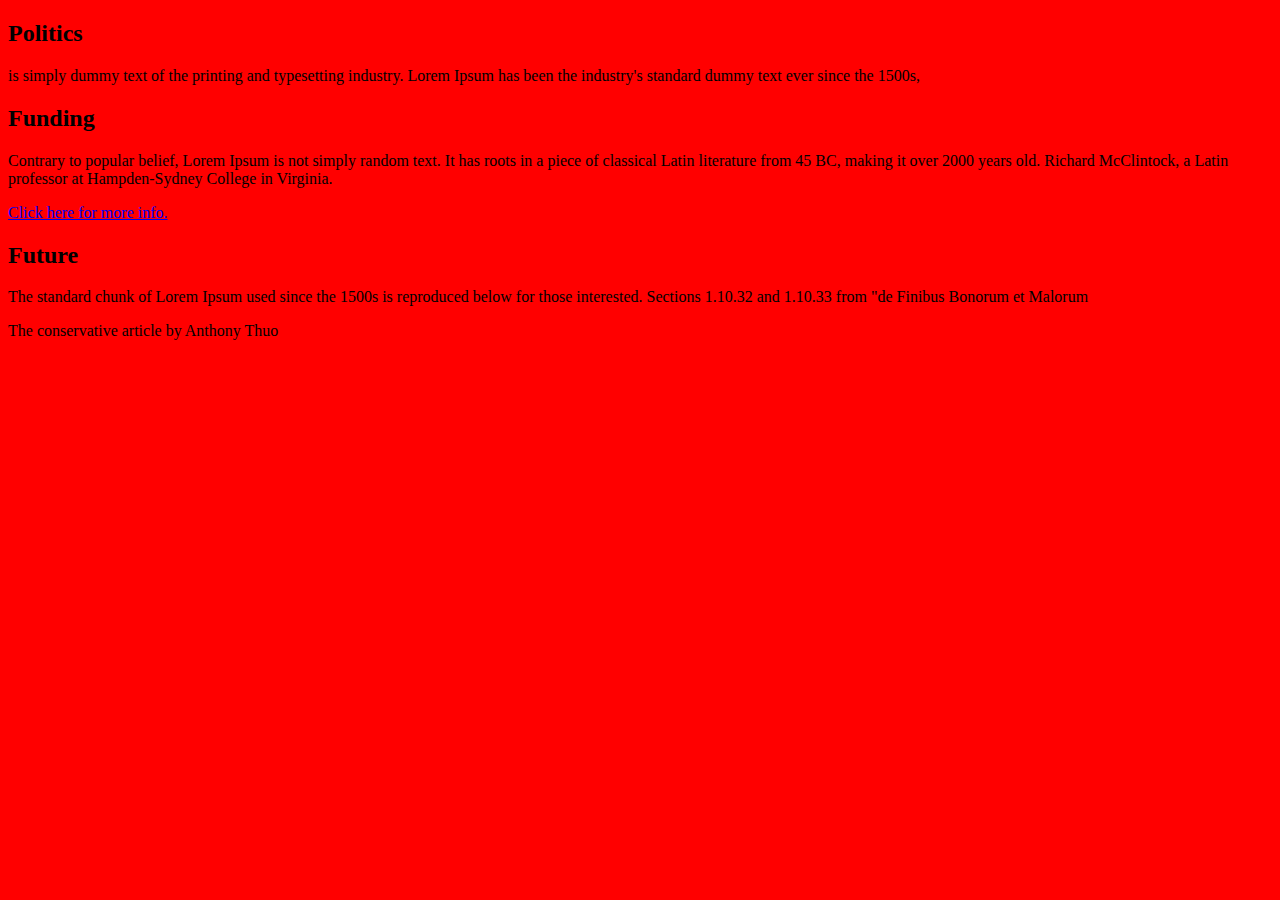
==== index.html @ 669b8763 "added css and index" ====
<!DOCTYPE html>
<html>

<head>

  <meta charset="utf-8" />
  <meta name="viewport" content="width=device-width" />
  <meta name="description" content="The conservative party in UK " />
  <title>The Conservative Party</title>
  <link rel="stylesheet" type="text/css" href="style.css" media="screen" />
</head>

<body>
  <header>

  </header>

  <div>
    <article>
      <h2>Politics</h2>
      <p>is simply dummy text of the printing and typesetting industry. Lorem Ipsum has been the industry's standard dummy text
        ever since the 1500s,</p>
    </article>
    <article>
      <h2>Funding</h2>
      <p>Contrary to popular belief, Lorem Ipsum is not simply random text. It has roots in a piece of classical Latin literature
        from 45 BC, making it over 2000 years old. Richard McClintock, a Latin professor at Hampden-Sydney College in Virginia.</p>
      <a href="https://github.com/Code-Your-Future/html-css-project"> Click here for more info.</a>
    </article>
    <article>
      <h2>Future</h2>
      <p>The standard chunk of Lorem Ipsum used since the 1500s is reproduced below for those interested. Sections 1.10.32 and
        1.10.33 from "de Finibus Bonorum et Malorum</p>
    </article>
    <footer>The conservative article by Anthony Thuo</footer>
  </div>
</body>

</html>
---- style.css ----
body{
    background-color: red
}
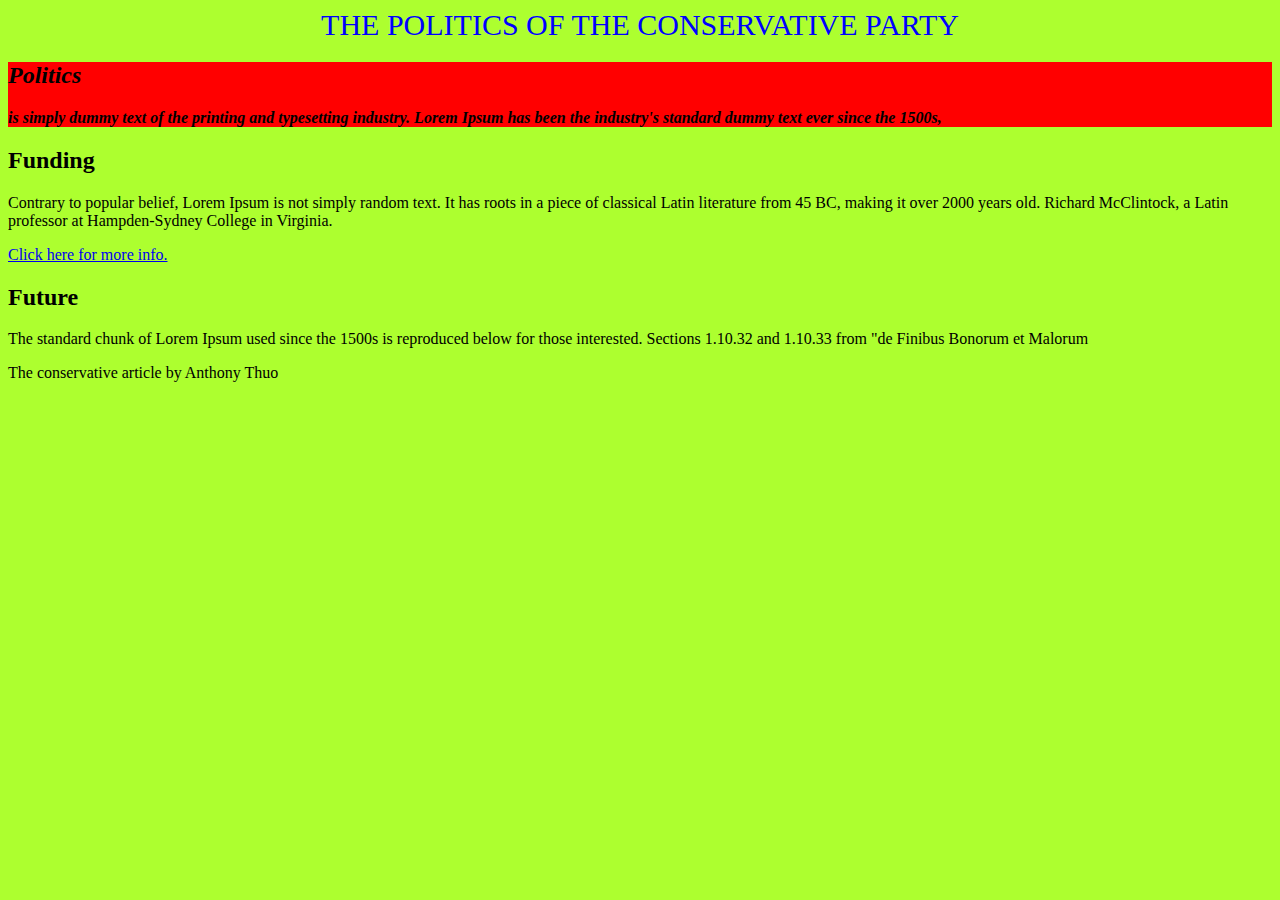
==== commit 386a3593: "added the pseudo style to first article" ====
--- a/index.html
+++ b/index.html
@@ -11,8 +11,9 @@
 </head>
 
 <body>
+  
   <header>
-
+         THE POLITICS OF THE CONSERVATIVE PARTY 
   </header>
 
   <div>
--- a/style.css
+++ b/style.css
@@ -1,3 +1,13 @@
 body{
-    background-color: red
+    background-color: greenyellow
+}
+header{
+    text-align: center;
+    color: blue;
+    font-size: 30px;
+}
+article:first-child {
+    background-color: red;
+    font-style: italic;
+    font-weight: bold;
 }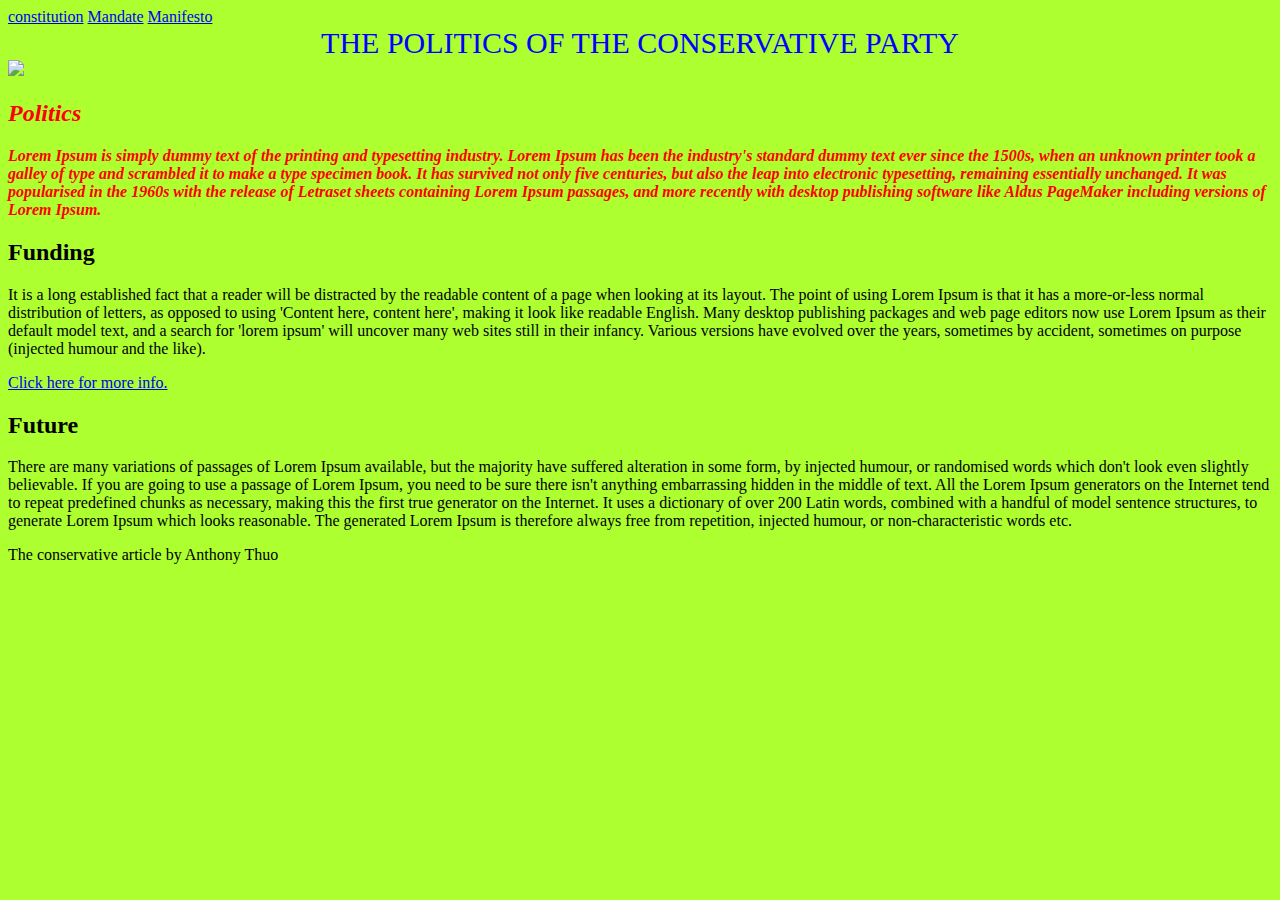
==== commit 0eae3b42: "added the picture and the nav bar" ====
--- a/index.html
+++ b/index.html
@@ -11,27 +11,28 @@
 </head>
 
 <body>
-  
+  <!-- navigation -->
+  <nav>
+    <a href="constitution">constitution</a>
+    <a href="Mandate">Mandate</a>
+    <a href="Manifesto">Manifesto</a>
   <header>
          THE POLITICS OF THE CONSERVATIVE PARTY 
   </header>
-
+<img src="https://encrypted-tbn1.gstatic.com/images?q=tbn:ANd9GcT5bEPw5bFfDRelR08gIbxe1F_jq_shx-r_wqskybUYfozDTSXt">
   <div>
     <article>
       <h2>Politics</h2>
-      <p>is simply dummy text of the printing and typesetting industry. Lorem Ipsum has been the industry's standard dummy text
-        ever since the 1500s,</p>
+      <p>Lorem Ipsum is simply dummy text of the printing and typesetting industry. Lorem Ipsum has been the industry's standard dummy text ever since the 1500s, when an unknown printer took a galley of type and scrambled it to make a type specimen book. It has survived not only five centuries, but also the leap into electronic typesetting, remaining essentially unchanged. It was popularised in the 1960s with the release of Letraset sheets containing Lorem Ipsum passages, and more recently with desktop publishing software like Aldus PageMaker including versions of Lorem Ipsum.</p>
     </article>
     <article>
       <h2>Funding</h2>
-      <p>Contrary to popular belief, Lorem Ipsum is not simply random text. It has roots in a piece of classical Latin literature
-        from 45 BC, making it over 2000 years old. Richard McClintock, a Latin professor at Hampden-Sydney College in Virginia.</p>
+      <p>It is a long established fact that a reader will be distracted by the readable content of a page when looking at its layout. The point of using Lorem Ipsum is that it has a more-or-less normal distribution of letters, as opposed to using 'Content here, content here', making it look like readable English. Many desktop publishing packages and web page editors now use Lorem Ipsum as their default model text, and a search for 'lorem ipsum' will uncover many web sites still in their infancy. Various versions have evolved over the years, sometimes by accident, sometimes on purpose (injected humour and the like).</p>
       <a href="https://github.com/Code-Your-Future/html-css-project"> Click here for more info.</a>
     </article>
     <article>
       <h2>Future</h2>
-      <p>The standard chunk of Lorem Ipsum used since the 1500s is reproduced below for those interested. Sections 1.10.32 and
-        1.10.33 from "de Finibus Bonorum et Malorum</p>
+      <p>There are many variations of passages of Lorem Ipsum available, but the majority have suffered alteration in some form, by injected humour, or randomised words which don't look even slightly believable. If you are going to use a passage of Lorem Ipsum, you need to be sure there isn't anything embarrassing hidden in the middle of text. All the Lorem Ipsum generators on the Internet tend to repeat predefined chunks as necessary, making this the first true generator on the Internet. It uses a dictionary of over 200 Latin words, combined with a handful of model sentence structures, to generate Lorem Ipsum which looks reasonable. The generated Lorem Ipsum is therefore always free from repetition, injected humour, or non-characteristic words etc.</p>
     </article>
     <footer>The conservative article by Anthony Thuo</footer>
   </div>
--- a/style.css
+++ b/style.css
@@ -7,7 +7,8 @@
     font-size: 30px;
 }
 article:first-child {
-    background-color: red;
     font-style: italic;
-    font-weight: bold;
+    font-weight: bold ;
+    color:red;
+    
 }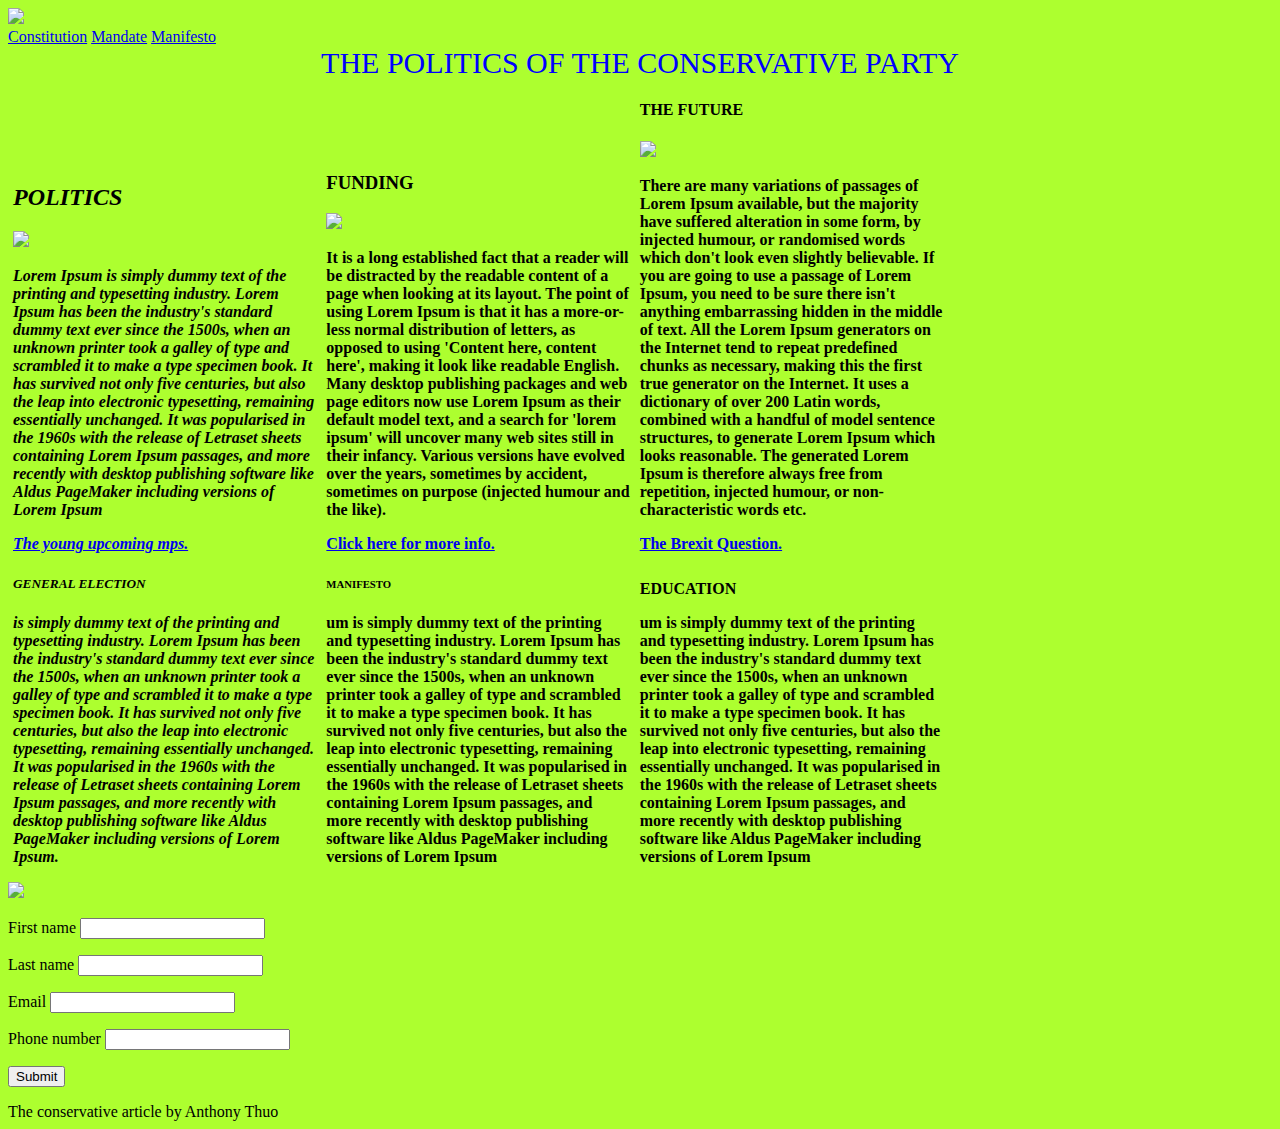
==== commit c9687dab: "commiting my bootstrap changes" ====
--- a/index.html
+++ b/index.html
@@ -4,7 +4,7 @@
 <head>
 
   <meta charset="utf-8" />
-  <meta name="viewport" content="width=device-width" />
+  <meta name="viewport" content="width=device-width, initial-scale=1.0">
   <meta name="description" content="The conservative party in UK " />
   <title>The Conservative Party</title>
   <link rel="stylesheet" type="text/css" href="style.css" media="screen" />
@@ -12,29 +12,123 @@
 
 <body>
   <!-- navigation -->
-  <nav>
-    <a href="constitution">constitution</a>
-    <a href="Mandate">Mandate</a>
-    <a href="Manifesto">Manifesto</a>
-  <header>
-         THE POLITICS OF THE CONSERVATIVE PARTY 
-  </header>
-<img src="https://encrypted-tbn1.gstatic.com/images?q=tbn:ANd9GcT5bEPw5bFfDRelR08gIbxe1F_jq_shx-r_wqskybUYfozDTSXt">
-  <div>
-    <article>
-      <h2>Politics</h2>
-      <p>Lorem Ipsum is simply dummy text of the printing and typesetting industry. Lorem Ipsum has been the industry's standard dummy text ever since the 1500s, when an unknown printer took a galley of type and scrambled it to make a type specimen book. It has survived not only five centuries, but also the leap into electronic typesetting, remaining essentially unchanged. It was popularised in the 1960s with the release of Letraset sheets containing Lorem Ipsum passages, and more recently with desktop publishing software like Aldus PageMaker including versions of Lorem Ipsum.</p>
-    </article>
-    <article>
-      <h2>Funding</h2>
-      <p>It is a long established fact that a reader will be distracted by the readable content of a page when looking at its layout. The point of using Lorem Ipsum is that it has a more-or-less normal distribution of letters, as opposed to using 'Content here, content here', making it look like readable English. Many desktop publishing packages and web page editors now use Lorem Ipsum as their default model text, and a search for 'lorem ipsum' will uncover many web sites still in their infancy. Various versions have evolved over the years, sometimes by accident, sometimes on purpose (injected humour and the like).</p>
-      <a href="https://github.com/Code-Your-Future/html-css-project"> Click here for more info.</a>
-    </article>
-    <article>
-      <h2>Future</h2>
-      <p>There are many variations of passages of Lorem Ipsum available, but the majority have suffered alteration in some form, by injected humour, or randomised words which don't look even slightly believable. If you are going to use a passage of Lorem Ipsum, you need to be sure there isn't anything embarrassing hidden in the middle of text. All the Lorem Ipsum generators on the Internet tend to repeat predefined chunks as necessary, making this the first true generator on the Internet. It uses a dictionary of over 200 Latin words, combined with a handful of model sentence structures, to generate Lorem Ipsum which looks reasonable. The generated Lorem Ipsum is therefore always free from repetition, injected humour, or non-characteristic words etc.</p>
-    </article>
-    <footer>The conservative article by Anthony Thuo</footer>
+  <div id="wrapper">
+    <div class="main">
+      <img class="img" src="http://www.helpwithtalking.com/userfiles/torries.jpg" />
+      <nav>
+        <a href="Constitution">Constitution</a>
+        <a href="Mandate">Mandate</a>
+        <a href="Manifesto">Manifesto</a>
+      </nav>
+
+      <header>
+        THE POLITICS OF THE CONSERVATIVE PARTY
+      </header>
+    </div>
+    <div class="main-container">
+
+
+      <article class="part">
+        <h2>POLITICS</h2>
+        <img src="https://encrypted-tbn2.gstatic.com/images?q=tbn:ANd9GcRHvX5J0a6dRuY--Sr8tNJDJ9wY_1SkOZPHdEtyoDgLHmiB7mRk" width="300px">
+        <p>Lorem Ipsum is simply dummy text of the printing and typesetting industry. Lorem Ipsum has been the industry's standard
+          dummy text ever since the 1500s, when an unknown printer took a galley of type and scrambled it to make a type
+          specimen book. It has survived not only five centuries, but also the leap into electronic typesetting, remaining
+          essentially unchanged. It was popularised in the 1960s with the release of Letraset sheets containing Lorem Ipsum
+          passages, and more recently with desktop publishing software like Aldus PageMaker including versions of Lorem Ipsum</p>
+        <a href="https://www.google.co.uk/search?q=conservative+party&source=lnms&tbm=isch&sa=X&ved=0ahUKEwjNu7jZtuPTAhULLsAKHYi4DTwQ_AUICygC&biw=1438&bih=651#spf=1">The young upcoming mps.</a>
+      </article>
+
+
+      <article class="part">
+        <h3>FUNDING</h3>
+        <img src="https://encrypted-tbn0.gstatic.com/images?q=tbn:ANd9GcT_Pu8HmvzslQ1gQ4NuzU4dgGLziwfeR-S8vpn8psINvqsb0zHcBA" width="100px">
+        <p>It is a long established fact that a reader will be distracted by the readable content of a page when looking at
+          its layout. The point of using Lorem Ipsum is that it has a more-or-less normal distribution of letters, as opposed
+          to using 'Content here, content here', making it look like readable English. Many desktop publishing packages and
+          web page editors now use Lorem Ipsum as their default model text, and a search for 'lorem ipsum' will uncover many
+          web sites still in their infancy. Various versions have evolved over the years, sometimes by accident, sometimes
+          on purpose (injected humour and the like).</p><a href="https://github.com/Code-Your-Future/html-css-project"> Click here for more info.</a>
+      </article>
+
+
+      <article class="part">
+        <h4>THE FUTURE</h4><img src="http://img.huffingtonpost.com/asset/scalefit_630_noupscale/577be36e19000024002195aa.jpeg"
+          width="300px">
+
+        <p>There are many variations of passages of Lorem Ipsum available, but the majority have suffered alteration in some
+          form, by injected humour, or randomised words which don't look even slightly believable. If you are going to use
+          a passage of Lorem Ipsum, you need to be sure there isn't anything embarrassing hidden in the middle of text. All
+          the Lorem Ipsum generators on the Internet tend to repeat predefined chunks as necessary, making this the first
+          true generator on the Internet. It uses a dictionary of over 200 Latin words, combined with a handful of model
+          sentence structures, to generate Lorem Ipsum which looks reasonable. The generated Lorem Ipsum is therefore always
+          free from repetition, injected humour, or non-characteristic words etc.</p><a href="http://www.independent.co.uk/voices/eu-referendum-brexit-win-or-lose-what-will-happen-to-david-cameron-conservative-party-a7091226.html">The Brexit Question.</a>
+      </article>
+
+    </div>
+    <div class="container2">
+
+      <article class="part">
+        <h5>GENERAL ELECTION</h5>
+        <p>is simply dummy text of the printing and typesetting industry. Lorem Ipsum has been the industry's standard dummy
+          text ever since the 1500s, when an unknown printer took a galley of type and scrambled it to make a type specimen
+          book. It has survived not only five centuries, but also the leap into electronic typesetting, remaining essentially
+          unchanged. It was popularised in the 1960s with the release of Letraset sheets containing Lorem Ipsum passages,
+          and more recently with desktop publishing software like Aldus PageMaker including versions of Lorem Ipsum.</p>
+      </article>
+
+
+      <article class="part">
+        <h6>MANIFESTO</h6>
+        <p>um is simply dummy text of the printing and typesetting industry. Lorem Ipsum has been the industry's standard dummy
+          text ever since the 1500s, when an unknown printer took a galley of type and scrambled it to make a type specimen
+          book. It has survived not only five centuries, but also the leap into electronic typesetting, remaining essentially
+          unchanged. It was popularised in the 1960s with the release of Letraset sheets containing Lorem Ipsum passages,
+          and more recently with desktop publishing software like Aldus PageMaker including versions of Lorem Ipsum</p>
+      </article>
+
+      <article class="part">
+        <h7>EDUCATION</h7>
+        <p>um is simply dummy text of the printing and typesetting industry. Lorem Ipsum has been the industry's standard dummy
+          text ever since the 1500s, when an unknown printer took a galley of type and scrambled it to make a type specimen
+          book. It has survived not only five centuries, but also the leap into electronic typesetting, remaining essentially
+          unchanged. It was popularised in the 1960s with the release of Letraset sheets containing Lorem Ipsum passages,
+          and more recently with desktop publishing software like Aldus PageMaker including versions of Lorem Ipsum</p>
+
+      </article>
+    </div>
+    <div class="side-bar">
+      <img src="http://cdn.static-economist.com/sites/default/files/20151010_BRD001_0.jpg" width="200px" />
+      <form action="/signup" method="POST">
+        <p>
+          <label>First name</label>
+          <input type="text" >
+        </p>
+        <p>
+          <label>Last name</label>
+          <input type="text"> 
+        </p>
+        <p>
+          <label>Email</label>
+          <input type="email"> 
+        </p>
+        <p>
+          <label>Phone number</label>
+          <input type="tel"> 
+        </p>
+        <p>
+          <button>Submit</button>
+        </p>
+      </form>
+
+    </div>
+    <footer>
+
+
+      <footer>The conservative article by Anthony Thuo</footer>
+
+
+    </footer>
   </div>
 </body>
 
--- a/style.css
+++ b/style.css
@@ -1,14 +1,69 @@
 body{
-    background-color: greenyellow
+    background-color: greenyellow;
+}
+
+#wrapper{
+    display: flex;
+    flex-direction: column;
+    position:relative;
+    margin: auto;
+    width: 100%;
+}
+
+
+.side-bar{
+    width: 25%;
 }
 header{
     text-align: center;
     color: blue;
     font-size: 30px;
 }
+nav:hover{
+    background-color: red;
+    align-content: space-between;
+
+    
+}
 article:first-child {
+    display: flex;
+    flex-wrap: wrap;
     font-style: italic;
     font-weight: bold ;
-    color:red;
+    display: inline-block;
     
-}+    }
+    
+
+.main-container{
+    display: flex;
+    flex-direction: row;
+    align-items: flex-end;
+    width: 75%;
+                 
+}
+.container2{
+     display: flex;
+    flex-direction: row;
+    align-items: flex-end; 
+    width: 75%;
+}
+.part{
+    width: 32%;
+    padding: 0px 5px;
+    font-style:;
+    font-weight: bold;
+    
+}
+
+@media screen and (min-width: 900px) {
+	body {
+		
+	}
+
+
+
+
+
+
+    
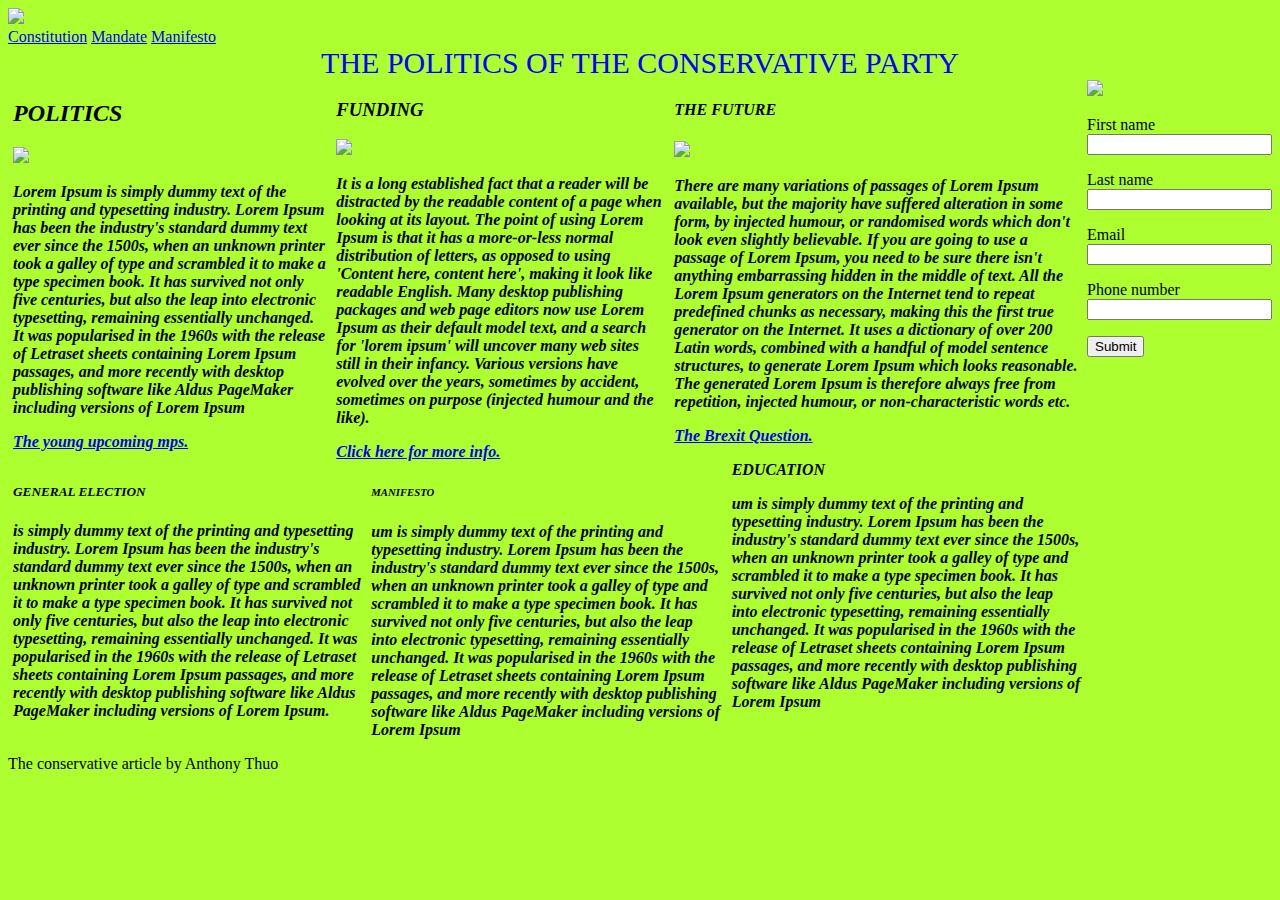
==== commit b8c665bc: "fixed my sidebar" ====
--- a/index.html
+++ b/index.html
@@ -12,8 +12,7 @@
 
 <body>
   <!-- navigation -->
-  <div id="wrapper">
-    <div class="main">
+  <div class="main">
       <img class="img" src="http://www.helpwithtalking.com/userfiles/torries.jpg" />
       <nav>
         <a href="Constitution">Constitution</a>
@@ -25,6 +24,8 @@
         THE POLITICS OF THE CONSERVATIVE PARTY
       </header>
     </div>
+  <div id="wrapper">
+    <div class="flex-wrapper">
     <div class="main-container">
 
 
@@ -97,6 +98,7 @@
 
       </article>
     </div>
+    </div>
     <div class="side-bar">
       <img src="http://cdn.static-economist.com/sites/default/files/20151010_BRD001_0.jpg" width="200px" />
       <form action="/signup" method="POST">
@@ -122,14 +124,10 @@
       </form>
 
     </div>
-    <footer>
-
-
+    
+      
+      </div>
       <footer>The conservative article by Anthony Thuo</footer>
-
-
-    </footer>
-  </div>
 </body>
 
 </html>--- a/style.css
+++ b/style.css
@@ -4,15 +4,16 @@
 
 #wrapper{
     display: flex;
+    flex-direction: row;
+    justify-content: flex-start;
+   }
+.flex-wrapper{
+    display: flex;
     flex-direction: column;
-    position:relative;
-    margin: auto;
-    width: 100%;
 }
 
-
 .side-bar{
-    width: 25%;
+    
 }
 header{
     text-align: center;
@@ -26,32 +27,28 @@
     
 }
 article:first-child {
-    display: flex;
-    flex-wrap: wrap;
-    font-style: italic;
+   
+  font-style: italic;
     font-weight: bold ;
-    display: inline-block;
+          }
     
-    }
-    
-
 .main-container{
     display: flex;
     flex-direction: row;
-    align-items: flex-end;
-    width: 75%;
+    align-items: stretch;
+    
                  
 }
 .container2{
      display: flex;
     flex-direction: row;
-    align-items: flex-end; 
-    width: 75%;
+    align-items: stretch; 
+    
 }
 .part{
-    width: 32%;
+
     padding: 0px 5px;
-    font-style:;
+    font-style:italic;
     font-weight: bold;
     
 }
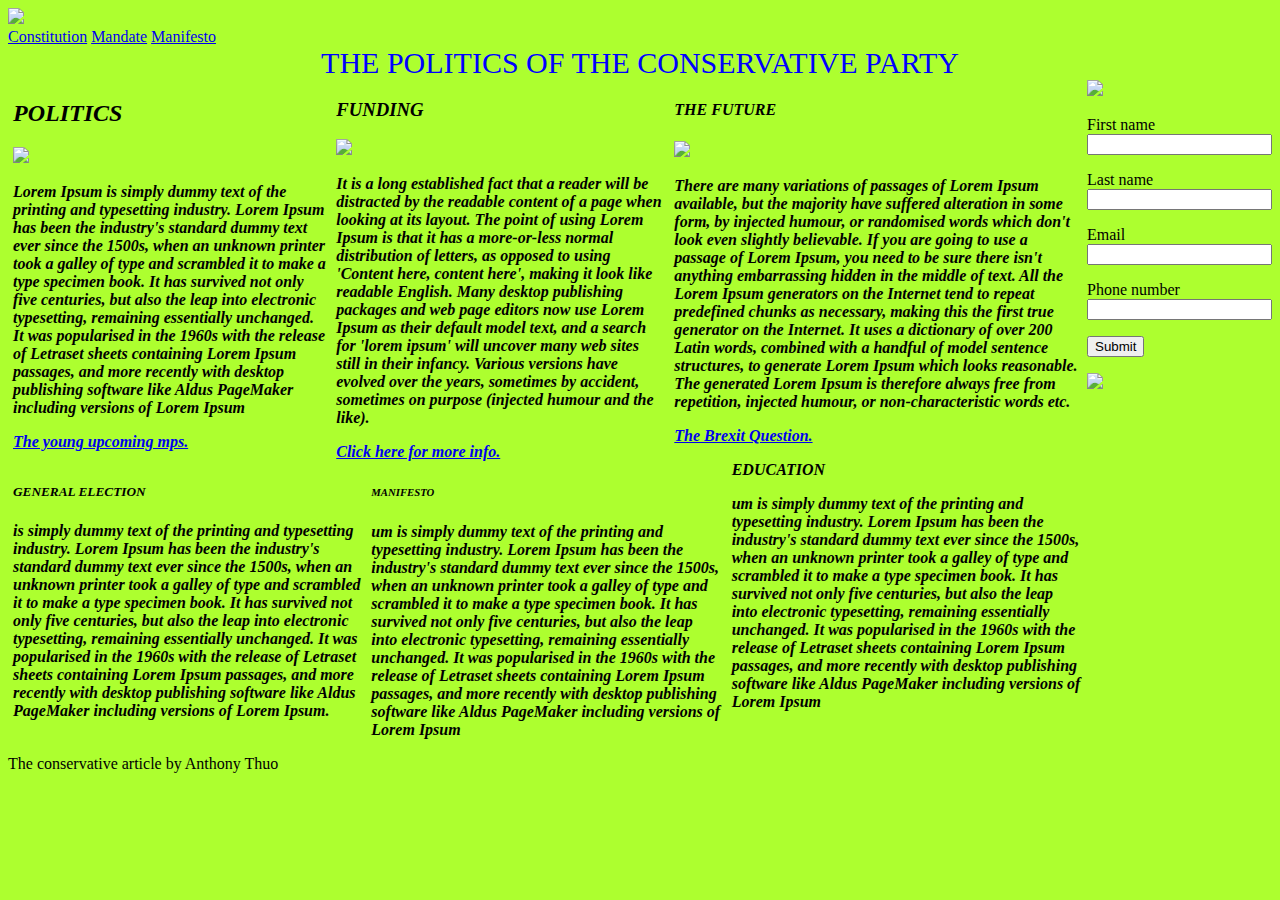
==== commit 31106925: "added bootstrap to my html-css" ====
--- a/index.html
+++ b/index.html
@@ -1,5 +1,5 @@
 <!DOCTYPE html>
-<html>
+<html lang="en">
 
 <head>
 
@@ -7,127 +7,147 @@
   <meta name="viewport" content="width=device-width, initial-scale=1.0">
   <meta name="description" content="The conservative party in UK " />
   <title>The Conservative Party</title>
+  <link rel="stylesheet" href="https://maxcdn.bootstrapcdn.com/bootstrap/4.0.0-alpha.6/css/bootstrap.min.css" integrity="sha384-rwoIResjU2yc3z8GV/NPeZWAv56rSmLldC3R/AZzGRnGxQQKnKkoFVhFQhNUwEyJ"
+    crossorigin="anonymous">
+  <script src="https://code.jquery.com/jquery-3.1.1.slim.min.js" integrity="sha384-A7FZj7v+d/sdmMqp/nOQwliLvUsJfDHW+k9Omg/a/EheAdgtzNs3hpfag6Ed950n"
+    crossorigin="anonymous"></script>
+  <script src="https://cdnjs.cloudflare.com/ajax/libs/tether/1.4.0/js/tether.min.js" integrity="sha384-DztdAPBWPRXSA/3eYEEUWrWCy7G5KFbe8fFjk5JAIxUYHKkDx6Qin1DkWx51bBrb"
+    crossorigin="anonymous"></script>
+  <script src="https://maxcdn.bootstrapcdn.com/bootstrap/4.0.0-alpha.6/js/bootstrap.min.js" integrity="sha384-vBWWzlZJ8ea9aCX4pEW3rVHjgjt7zpkNpZk+02D9phzyeVkE+jo0ieGizqPLForn"
+    crossorigin="anonymous"></script>
   <link rel="stylesheet" type="text/css" href="style.css" media="screen" />
 </head>
 
 <body>
   <!-- navigation -->
   <div class="main">
-      <img class="img" src="http://www.helpwithtalking.com/userfiles/torries.jpg" />
-      <nav>
-        <a href="Constitution">Constitution</a>
-        <a href="Mandate">Mandate</a>
-        <a href="Manifesto">Manifesto</a>
-      </nav>
+    <img class="img" src="http://www.helpwithtalking.com/userfiles/torries.jpg" />
+    <nav>
+      <a href="Constitution">Constitution</a>
+      <a href="Mandate">Mandate</a>
+      <a href="Manifesto">Manifesto</a>
+    </nav>
 
-      <header>
-        THE POLITICS OF THE CONSERVATIVE PARTY
-      </header>
-    </div>
+    <header>
+      THE POLITICS OF THE CONSERVATIVE PARTY
+    </header>
+  </div>
   <div id="wrapper">
     <div class="flex-wrapper">
-    <div class="main-container">
+      <div class="main-container">
 
 
-      <article class="part">
-        <h2>POLITICS</h2>
-        <img src="https://encrypted-tbn2.gstatic.com/images?q=tbn:ANd9GcRHvX5J0a6dRuY--Sr8tNJDJ9wY_1SkOZPHdEtyoDgLHmiB7mRk" width="300px">
-        <p>Lorem Ipsum is simply dummy text of the printing and typesetting industry. Lorem Ipsum has been the industry's standard
-          dummy text ever since the 1500s, when an unknown printer took a galley of type and scrambled it to make a type
-          specimen book. It has survived not only five centuries, but also the leap into electronic typesetting, remaining
-          essentially unchanged. It was popularised in the 1960s with the release of Letraset sheets containing Lorem Ipsum
-          passages, and more recently with desktop publishing software like Aldus PageMaker including versions of Lorem Ipsum</p>
-        <a href="https://www.google.co.uk/search?q=conservative+party&source=lnms&tbm=isch&sa=X&ved=0ahUKEwjNu7jZtuPTAhULLsAKHYi4DTwQ_AUICygC&biw=1438&bih=651#spf=1">The young upcoming mps.</a>
-      </article>
+        <article class="part">
+          <h2>POLITICS</h2>
+          <img src="https://encrypted-tbn2.gstatic.com/images?q=tbn:ANd9GcRHvX5J0a6dRuY--Sr8tNJDJ9wY_1SkOZPHdEtyoDgLHmiB7mRk" width="300px">
+          <p>Lorem Ipsum is simply dummy text of the printing and typesetting industry. Lorem Ipsum has been the industry's
+            standard dummy text ever since the 1500s, when an unknown printer took a galley of type and scrambled it to make
+            a type specimen book. It has survived not only five centuries, but also the leap into electronic typesetting,
+            remaining essentially unchanged. It was popularised in the 1960s with the release of Letraset sheets containing
+            Lorem Ipsum passages, and more recently with desktop publishing software like Aldus PageMaker including versions
+            of Lorem Ipsum</p>
+          <a href="https://www.google.co.uk/search?q=conservative+party&source=lnms&tbm=isch&sa=X&ved=0ahUKEwjNu7jZtuPTAhULLsAKHYi4DTwQ_AUICygC&biw=1438&bih=651#spf=1">The young upcoming mps.</a>
+        </article>
 
 
-      <article class="part">
-        <h3>FUNDING</h3>
-        <img src="https://encrypted-tbn0.gstatic.com/images?q=tbn:ANd9GcT_Pu8HmvzslQ1gQ4NuzU4dgGLziwfeR-S8vpn8psINvqsb0zHcBA" width="100px">
-        <p>It is a long established fact that a reader will be distracted by the readable content of a page when looking at
-          its layout. The point of using Lorem Ipsum is that it has a more-or-less normal distribution of letters, as opposed
-          to using 'Content here, content here', making it look like readable English. Many desktop publishing packages and
-          web page editors now use Lorem Ipsum as their default model text, and a search for 'lorem ipsum' will uncover many
-          web sites still in their infancy. Various versions have evolved over the years, sometimes by accident, sometimes
-          on purpose (injected humour and the like).</p><a href="https://github.com/Code-Your-Future/html-css-project"> Click here for more info.</a>
-      </article>
+        <article class="part">
+          <h3>FUNDING</h3>
+          <img src="https://encrypted-tbn0.gstatic.com/images?q=tbn:ANd9GcT_Pu8HmvzslQ1gQ4NuzU4dgGLziwfeR-S8vpn8psINvqsb0zHcBA" width="120">
+          <p>It is a long established fact that a reader will be distracted by the readable content of a page when looking at
+            its layout. The point of using Lorem Ipsum is that it has a more-or-less normal distribution of letters, as opposed
+            to using 'Content here, content here', making it look like readable English. Many desktop publishing packages
+            and web page editors now use Lorem Ipsum as their default model text, and a search for 'lorem ipsum' will uncover
+            many web sites still in their infancy. Various versions have evolved over the years, sometimes by accident, sometimes
+            on purpose (injected humour and the like).</p><a href="https://github.com/Code-Your-Future/html-css-project"> Click here for more info.</a>
+        </article>
 
 
-      <article class="part">
-        <h4>THE FUTURE</h4><img src="http://img.huffingtonpost.com/asset/scalefit_630_noupscale/577be36e19000024002195aa.jpeg"
-          width="300px">
+        <article class="part">
+          <h4>THE FUTURE</h4><img src="http://img.huffingtonpost.com/asset/scalefit_630_noupscale/577be36e19000024002195aa.jpeg"
+            width="300px">
 
-        <p>There are many variations of passages of Lorem Ipsum available, but the majority have suffered alteration in some
-          form, by injected humour, or randomised words which don't look even slightly believable. If you are going to use
-          a passage of Lorem Ipsum, you need to be sure there isn't anything embarrassing hidden in the middle of text. All
-          the Lorem Ipsum generators on the Internet tend to repeat predefined chunks as necessary, making this the first
-          true generator on the Internet. It uses a dictionary of over 200 Latin words, combined with a handful of model
-          sentence structures, to generate Lorem Ipsum which looks reasonable. The generated Lorem Ipsum is therefore always
-          free from repetition, injected humour, or non-characteristic words etc.</p><a href="http://www.independent.co.uk/voices/eu-referendum-brexit-win-or-lose-what-will-happen-to-david-cameron-conservative-party-a7091226.html">The Brexit Question.</a>
-      </article>
+          <p>There are many variations of passages of Lorem Ipsum available, but the majority have suffered alteration in some
+            form, by injected humour, or randomised words which don't look even slightly believable. If you are going to
+            use a passage of Lorem Ipsum, you need to be sure there isn't anything embarrassing hidden in the middle of text.
+            All the Lorem Ipsum generators on the Internet tend to repeat predefined chunks as necessary, making this the
+            first true generator on the Internet. It uses a dictionary of over 200 Latin words, combined with a handful of
+            model sentence structures, to generate Lorem Ipsum which looks reasonable. The generated Lorem Ipsum is therefore
+            always free from repetition, injected humour, or non-characteristic words etc.</p><a href="http://www.independent.co.uk/voices/eu-referendum-brexit-win-or-lose-what-will-happen-to-david-cameron-conservative-party-a7091226.html">The Brexit Question.</a>
+        </article>
 
-    </div>
-    <div class="container2">
+      </div>
+      <div class="container2">
 
-      <article class="part">
-        <h5>GENERAL ELECTION</h5>
-        <p>is simply dummy text of the printing and typesetting industry. Lorem Ipsum has been the industry's standard dummy
-          text ever since the 1500s, when an unknown printer took a galley of type and scrambled it to make a type specimen
-          book. It has survived not only five centuries, but also the leap into electronic typesetting, remaining essentially
-          unchanged. It was popularised in the 1960s with the release of Letraset sheets containing Lorem Ipsum passages,
-          and more recently with desktop publishing software like Aldus PageMaker including versions of Lorem Ipsum.</p>
-      </article>
+        <article class="part">
+          <h5>GENERAL ELECTION</h5>
+          <p>is simply dummy text of the printing and typesetting industry. Lorem Ipsum has been the industry's standard dummy
+            text ever since the 1500s, when an unknown printer took a galley of type and scrambled it to make a type specimen
+            book. It has survived not only five centuries, but also the leap into electronic typesetting, remaining essentially
+            unchanged. It was popularised in the 1960s with the release of Letraset sheets containing Lorem Ipsum passages,
+            and more recently with desktop publishing software like Aldus PageMaker including versions of Lorem Ipsum.</p>
+        </article>
 
 
-      <article class="part">
-        <h6>MANIFESTO</h6>
-        <p>um is simply dummy text of the printing and typesetting industry. Lorem Ipsum has been the industry's standard dummy
-          text ever since the 1500s, when an unknown printer took a galley of type and scrambled it to make a type specimen
-          book. It has survived not only five centuries, but also the leap into electronic typesetting, remaining essentially
-          unchanged. It was popularised in the 1960s with the release of Letraset sheets containing Lorem Ipsum passages,
-          and more recently with desktop publishing software like Aldus PageMaker including versions of Lorem Ipsum</p>
-      </article>
+        <article class="part">
+          <h6>MANIFESTO</h6>
+          <p>um is simply dummy text of the printing and typesetting industry. Lorem Ipsum has been the industry's standard
+            dummy text ever since the 1500s, when an unknown printer took a galley of type and scrambled it to make a type
+            specimen book. It has survived not only five centuries, but also the leap into electronic typesetting, remaining
+            essentially unchanged. It was popularised in the 1960s with the release of Letraset sheets containing Lorem Ipsum
+            passages, and more recently with desktop publishing software like Aldus PageMaker including versions of Lorem
+            Ipsum
+          </p>
+        </article>
 
-      <article class="part">
-        <h7>EDUCATION</h7>
-        <p>um is simply dummy text of the printing and typesetting industry. Lorem Ipsum has been the industry's standard dummy
-          text ever since the 1500s, when an unknown printer took a galley of type and scrambled it to make a type specimen
-          book. It has survived not only five centuries, but also the leap into electronic typesetting, remaining essentially
-          unchanged. It was popularised in the 1960s with the release of Letraset sheets containing Lorem Ipsum passages,
-          and more recently with desktop publishing software like Aldus PageMaker including versions of Lorem Ipsum</p>
+        <article class="part">
+          <h7>EDUCATION</h7>
+          <p>um is simply dummy text of the printing and typesetting industry. Lorem Ipsum has been the industry's standard
+            dummy text ever since the 1500s, when an unknown printer took a galley of type and scrambled it to make a type
+            specimen book. It has survived not only five centuries, but also the leap into electronic typesetting, remaining
+            essentially unchanged. It was popularised in the 1960s with the release of Letraset sheets containing Lorem Ipsum
+            passages, and more recently with desktop publishing software like Aldus PageMaker including versions of Lorem
+            Ipsum
+          </p>
 
-      </article>
-    </div>
+        </article>
+      </div>
     </div>
     <div class="side-bar">
       <img src="http://cdn.static-economist.com/sites/default/files/20151010_BRD001_0.jpg" width="200px" />
       <form action="/signup" method="POST">
         <p>
           <label>First name</label>
-          <input type="text" >
+          <input type="text">
         </p>
         <p>
           <label>Last name</label>
-          <input type="text"> 
+          <input type="text">
         </p>
         <p>
           <label>Email</label>
-          <input type="email"> 
+          <input type="email">
         </p>
         <p>
           <label>Phone number</label>
-          <input type="tel"> 
+          <input type="tel">
         </p>
         <p>
           <button>Submit</button>
         </p>
+        <img src="http://i.huffpost.com/gadgets/slideshows/477886/slide_477886_6529486_free.jpg" width="200px">
       </form>
 
     </div>
-    
-      
-      </div>
-      <footer>The conservative article by Anthony Thuo</footer>
+
+
+  </div>
+  <footer>The conservative article by Anthony Thuo</footer>
+  <script src="https://code.jquery.com/jquery-3.1.1.slim.min.js" integrity="sha384-A7FZj7v+d/sdmMqp/nOQwliLvUsJfDHW+k9Omg/a/EheAdgtzNs3hpfag6Ed950n"
+    crossorigin="anonymous"></script>
+  <script src="https://cdnjs.cloudflare.com/ajax/libs/tether/1.4.0/js/tether.min.js" integrity="sha384-DztdAPBWPRXSA/3eYEEUWrWCy7G5KFbe8fFjk5JAIxUYHKkDx6Qin1DkWx51bBrb"
+    crossorigin="anonymous"></script>
+  <script src="https://maxcdn.bootstrapcdn.com/bootstrap/4.0.0-alpha.6/js/bootstrap.min.js" integrity="sha384-vBWWzlZJ8ea9aCX4pEW3rVHjgjt7zpkNpZk+02D9phzyeVkE+jo0ieGizqPLForn"
+    crossorigin="anonymous"></script>
 </body>
 
 </html>--- a/style.css
+++ b/style.css
@@ -12,17 +12,16 @@
     flex-direction: column;
 }
 
-.side-bar{
-    
-}
+
 header{
     text-align: center;
     color: blue;
     font-size: 30px;
 }
-nav:hover{
+nav:hover a:hover{
     background-color: red;
     align-content: space-between;
+
 
     
 }
@@ -31,13 +30,12 @@
   font-style: italic;
     font-weight: bold ;
           }
-    
-.main-container{
+                 
+    .main-container{
     display: flex;
     flex-direction: row;
     align-items: stretch;
-    
-                 
+                  
 }
 .container2{
      display: flex;
